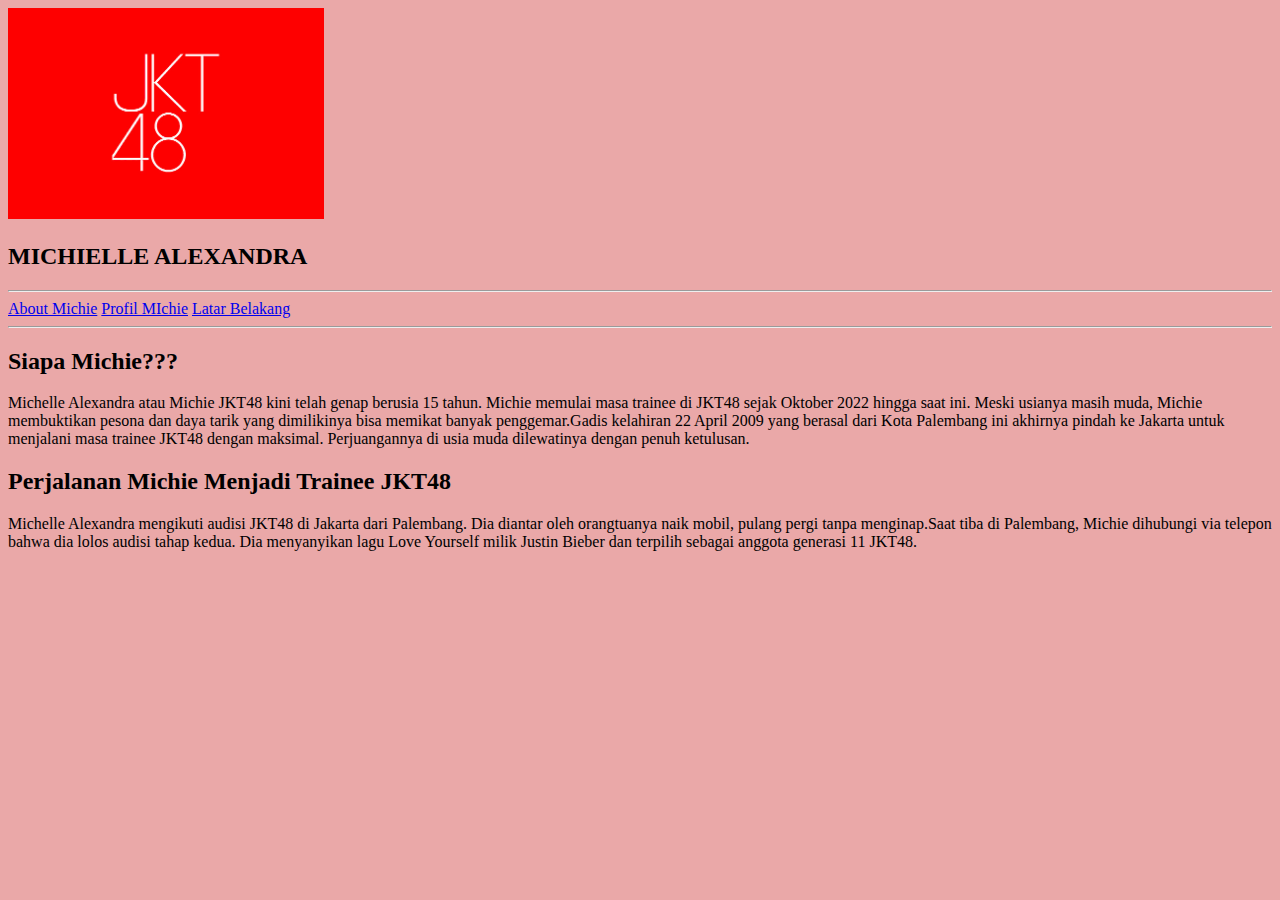
==== jkt48.html @ 83df0338 "hh" ====
<!DOCTYPE html>
<html lang="en">
<head>
    <meta charset="UTF-8">
    <meta name="viewport" content="width=device-width, initial-scale=1.0">
    <title>About JKT48</title>
    <link rel="stylesheet" href="css/sytle.css">
</head>
<body>
<img src="Image/JKT48.jpg" alt=""
     width="15%">

<h2>MICHIELLE ALEXANDRA</h2>

<hr>
<a href="jkt48.html">About Michie</a> <a href="michie.html">Profil MIchie</a> <a href="hubungi.html">Latar Belakang</a>
<hr>

<h2>Siapa Michie???</h2>
<p>Michelle Alexandra atau Michie JKT48 kini telah genap berusia 15 tahun. Michie memulai masa trainee di JKT48 sejak Oktober 2022 hingga saat ini. Meski usianya
    masih muda, Michie membuktikan pesona dan daya tarik yang dimilikinya bisa memikat banyak penggemar.Gadis kelahiran 22 April 2009 yang berasal dari Kota
    Palembang ini akhirnya pindah ke Jakarta untuk menjalani masa trainee JKT48 dengan maksimal. Perjuangannya di usia muda dilewatinya dengan penuh ketulusan.
</p>
<h2>Perjalanan Michie Menjadi Trainee JKT48</h2>
<p>Michelle Alexandra mengikuti audisi JKT48 di Jakarta dari Palembang. Dia diantar oleh orangtuanya naik mobil, pulang pergi tanpa menginap.Saat tiba di Palembang,
    Michie dihubungi via telepon bahwa dia lolos audisi tahap kedua. Dia menyanyikan lagu Love Yourself milik Justin Bieber dan terpilih sebagai anggota generasi
    11 JKT48.
</p>
<img src="Image/images (1).jpg" alt=""
     width="15%" > <img src="Image/download (1).jpg " alt="" width="11%">

</body>
</html>
---- css/sytle.css ----
* {
    box-sizing: border-box;
}

/* stle hp */
body {
    background-color: red;
}

img {
    width: 25%;
}

/* style tablet */
@media screen and (min-width : 600px) {
    body {
        background-color: green;
    }
}

/* style desktop */
@media screen and (min-width : 992px)  {
    body {
        background-color: #eaa8a8;
    }
}
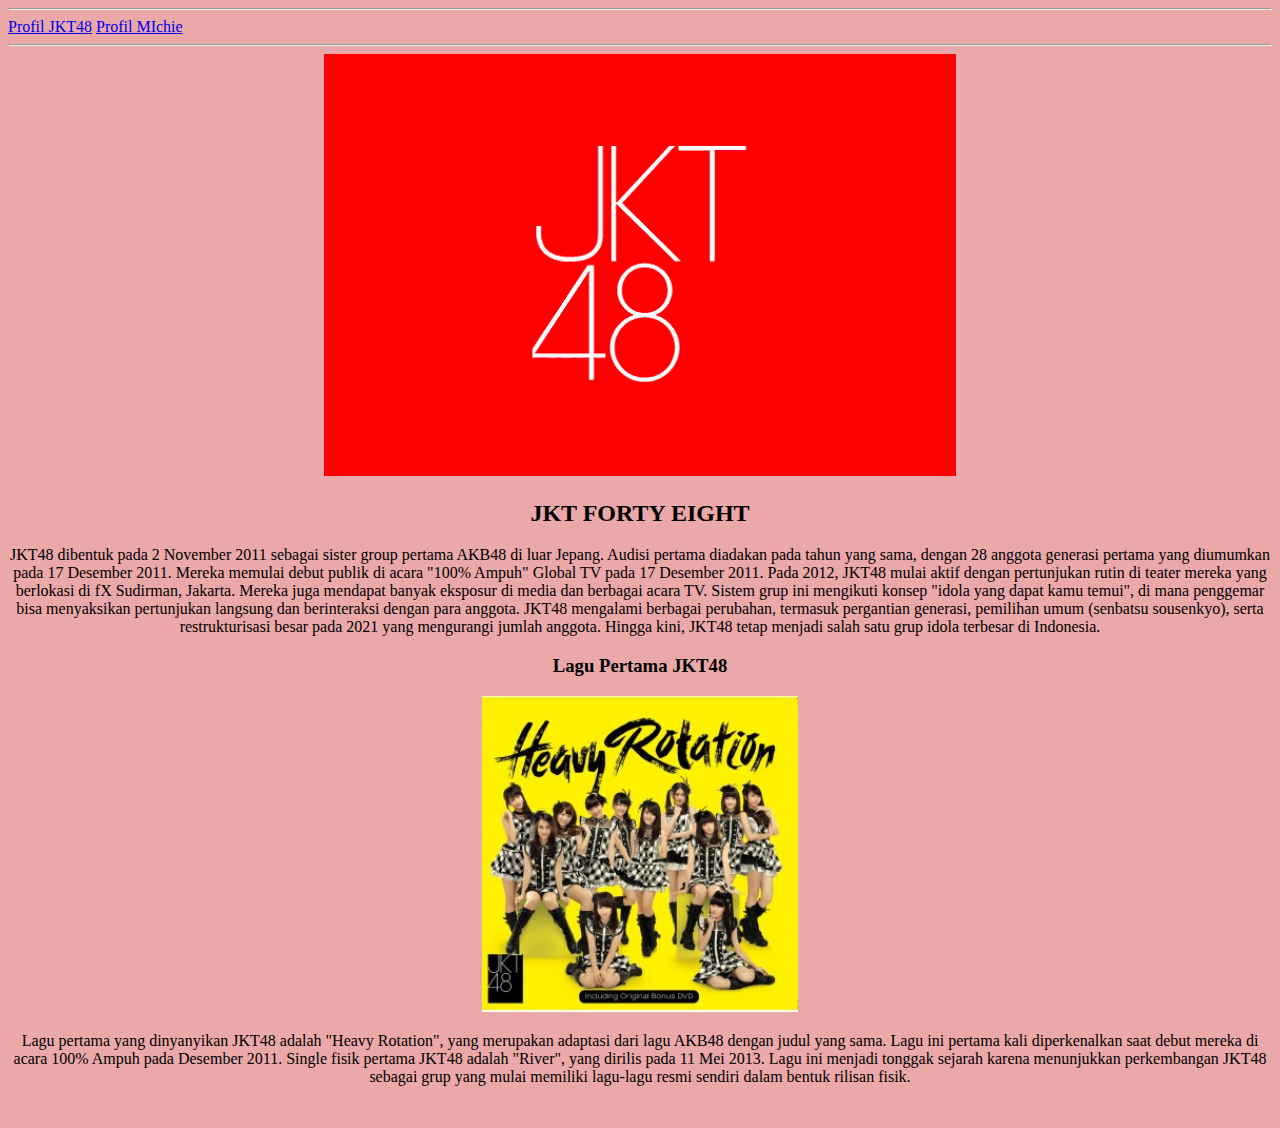
==== commit 71517630: "hhh" ====
--- a/jkt48.html
+++ b/jkt48.html
@@ -3,31 +3,28 @@
 <head>
     <meta charset="UTF-8">
     <meta name="viewport" content="width=device-width, initial-scale=1.0">
-    <title>About JKT48</title>
+    <title>JKT48</title>
+    <hr >
+     <a href="jkt48.html">Profil JKT48</a> <a href="michie.html">Profil MIchie</a> 
+     <hr>
     <link rel="stylesheet" href="css/sytle.css">
 </head>
 <body>
-<img src="Image/JKT48.jpg" alt=""
-     width="15%">
-
-<h2>MICHIELLE ALEXANDRA</h2>
-
-<hr>
-<a href="jkt48.html">About Michie</a> <a href="michie.html">Profil MIchie</a> <a href="hubungi.html">Latar Belakang</a>
-<hr>
-
-<h2>Siapa Michie???</h2>
-<p>Michelle Alexandra atau Michie JKT48 kini telah genap berusia 15 tahun. Michie memulai masa trainee di JKT48 sejak Oktober 2022 hingga saat ini. Meski usianya
-    masih muda, Michie membuktikan pesona dan daya tarik yang dimilikinya bisa memikat banyak penggemar.Gadis kelahiran 22 April 2009 yang berasal dari Kota
-    Palembang ini akhirnya pindah ke Jakarta untuk menjalani masa trainee JKT48 dengan maksimal. Perjuangannya di usia muda dilewatinya dengan penuh ketulusan.
-</p>
-<h2>Perjalanan Michie Menjadi Trainee JKT48</h2>
-<p>Michelle Alexandra mengikuti audisi JKT48 di Jakarta dari Palembang. Dia diantar oleh orangtuanya naik mobil, pulang pergi tanpa menginap.Saat tiba di Palembang,
-    Michie dihubungi via telepon bahwa dia lolos audisi tahap kedua. Dia menyanyikan lagu Love Yourself milik Justin Bieber dan terpilih sebagai anggota generasi
-    11 JKT48.
-</p>
+ <center><img src="Image/JKT48.jpg" alt="" width="50%"</center>
+    
+   
+<h2 style="text-align: center;">JKT FORTY EIGHT</h2>
+<p style="text-align: center;">JKT48 dibentuk pada 2 November 2011 sebagai sister group pertama AKB48 di luar Jepang. Audisi pertama diadakan pada tahun yang sama, dengan 28 anggota generasi pertama yang diumumkan pada 17 Desember 2011. Mereka memulai debut publik di acara "100% Ampuh" Global TV pada 17 Desember 2011.
+    Pada 2012, JKT48 mulai aktif dengan pertunjukan rutin di teater mereka yang berlokasi di fX Sudirman, Jakarta. Mereka juga mendapat banyak eksposur di media dan berbagai acara TV. 
+    Sistem grup ini mengikuti konsep "idola yang dapat kamu temui", di mana penggemar bisa menyaksikan pertunjukan langsung dan berinteraksi dengan para anggota.
+    JKT48 mengalami berbagai perubahan, termasuk pergantian generasi, pemilihan umum (senbatsu sousenkyo), serta restrukturisasi besar pada 2021 yang mengurangi jumlah anggota. Hingga kini, JKT48 tetap menjadi salah satu grup idola terbesar di Indonesia.</p>
+<h3>Lagu Pertama JKT48</h3>
+<image src="Image/Heavy_Rotation_Kuning.jpg" alt="" width="25%">
+<p>Lagu pertama yang dinyanyikan JKT48 adalah "Heavy Rotation", yang merupakan adaptasi dari lagu AKB48 dengan judul yang sama. Lagu ini pertama kali diperkenalkan saat debut mereka di acara 100% Ampuh pada Desember 2011.
+    Single fisik pertama JKT48 adalah "River", yang dirilis pada 11 Mei 2013. Lagu ini menjadi tonggak sejarah 
+    karena menunjukkan perkembangan JKT48 sebagai grup yang mulai memiliki lagu-lagu resmi sendiri dalam bentuk rilisan fisik.</p>
 <img src="Image/images (1).jpg" alt=""
      width="15%" > <img src="Image/download (1).jpg " alt="" width="11%">
 
 </body>
-</html>+</html>
--- a/css/sytle.css
+++ b/css/sytle.css
@@ -7,14 +7,12 @@
     background-color: red;
 }
 
-img {
-    width: 25%;
-}
+
 
 /* style tablet */
 @media screen and (min-width : 600px) {
     body {
-        background-color: green;
+        background-color: rgb(221, 9, 154);
     }
 }
 
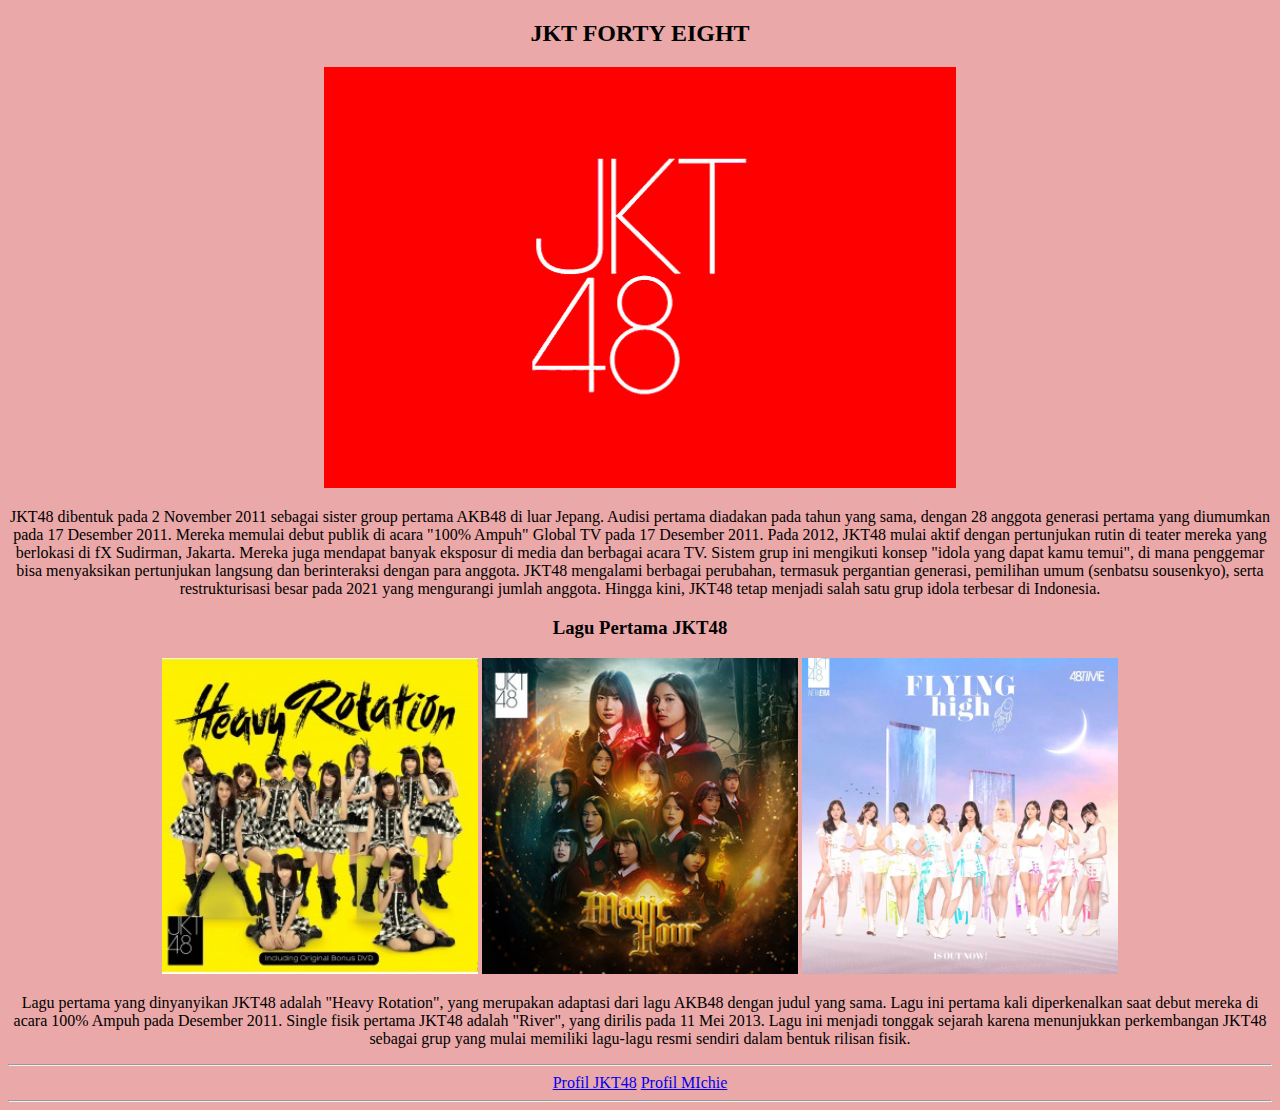
==== commit 27eb58cd: "update" ====
--- a/jkt48.html
+++ b/jkt48.html
@@ -4,27 +4,25 @@
     <meta charset="UTF-8">
     <meta name="viewport" content="width=device-width, initial-scale=1.0">
     <title>JKT48</title>
-    <hr >
-     <a href="jkt48.html">Profil JKT48</a> <a href="michie.html">Profil MIchie</a> 
-     <hr>
+    
     <link rel="stylesheet" href="css/sytle.css">
 </head>
 <body>
+    <h2 style="text-align: center;">JKT FORTY EIGHT</h2>
  <center><img src="Image/JKT48.jpg" alt="" width="50%"</center>
-    
-   
-<h2 style="text-align: center;">JKT FORTY EIGHT</h2>
-<p style="text-align: center;">JKT48 dibentuk pada 2 November 2011 sebagai sister group pertama AKB48 di luar Jepang. Audisi pertama diadakan pada tahun yang sama, dengan 28 anggota generasi pertama yang diumumkan pada 17 Desember 2011. Mereka memulai debut publik di acara "100% Ampuh" Global TV pada 17 Desember 2011.
+    <p style="text-align: center;">JKT48 dibentuk pada 2 November 2011 sebagai sister group pertama AKB48 di luar Jepang. Audisi pertama diadakan pada tahun yang sama, dengan 28 anggota generasi pertama yang diumumkan pada 17 Desember 2011. Mereka memulai debut publik di acara "100% Ampuh" Global TV pada 17 Desember 2011.
     Pada 2012, JKT48 mulai aktif dengan pertunjukan rutin di teater mereka yang berlokasi di fX Sudirman, Jakarta. Mereka juga mendapat banyak eksposur di media dan berbagai acara TV. 
     Sistem grup ini mengikuti konsep "idola yang dapat kamu temui", di mana penggemar bisa menyaksikan pertunjukan langsung dan berinteraksi dengan para anggota.
     JKT48 mengalami berbagai perubahan, termasuk pergantian generasi, pemilihan umum (senbatsu sousenkyo), serta restrukturisasi besar pada 2021 yang mengurangi jumlah anggota. Hingga kini, JKT48 tetap menjadi salah satu grup idola terbesar di Indonesia.</p>
 <h3>Lagu Pertama JKT48</h3>
-<image src="Image/Heavy_Rotation_Kuning.jpg" alt="" width="25%">
-<p>Lagu pertama yang dinyanyikan JKT48 adalah "Heavy Rotation", yang merupakan adaptasi dari lagu AKB48 dengan judul yang sama. Lagu ini pertama kali diperkenalkan saat debut mereka di acara 100% Ampuh pada Desember 2011.
+<img src="Image/Heavy_Rotation_Kuning.jpg" alt="" width="25%"> <img src="Image/JKT48_Magic_Hour_Cover.jpg" alt="" width="25%"> <img src="Image/2cda5e3f87a29d063e0ed9785c91ffc2.jpg" alt="" width="25%">
+    <p>Lagu pertama yang dinyanyikan JKT48 adalah "Heavy Rotation", yang merupakan adaptasi dari lagu AKB48 dengan judul yang sama. Lagu ini pertama kali diperkenalkan saat debut mereka di acara 100% Ampuh pada Desember 2011.
     Single fisik pertama JKT48 adalah "River", yang dirilis pada 11 Mei 2013. Lagu ini menjadi tonggak sejarah 
     karena menunjukkan perkembangan JKT48 sebagai grup yang mulai memiliki lagu-lagu resmi sendiri dalam bentuk rilisan fisik.</p>
-<img src="Image/images (1).jpg" alt=""
-     width="15%" > <img src="Image/download (1).jpg " alt="" width="11%">
-
+    <hr>
+    <center>
+     <a href="jkt48.html">Profil JKT48</a> <a href="michie.html">Profil MIchie</a> 
+    </center>
+     <hr>
 </body>
 </html>
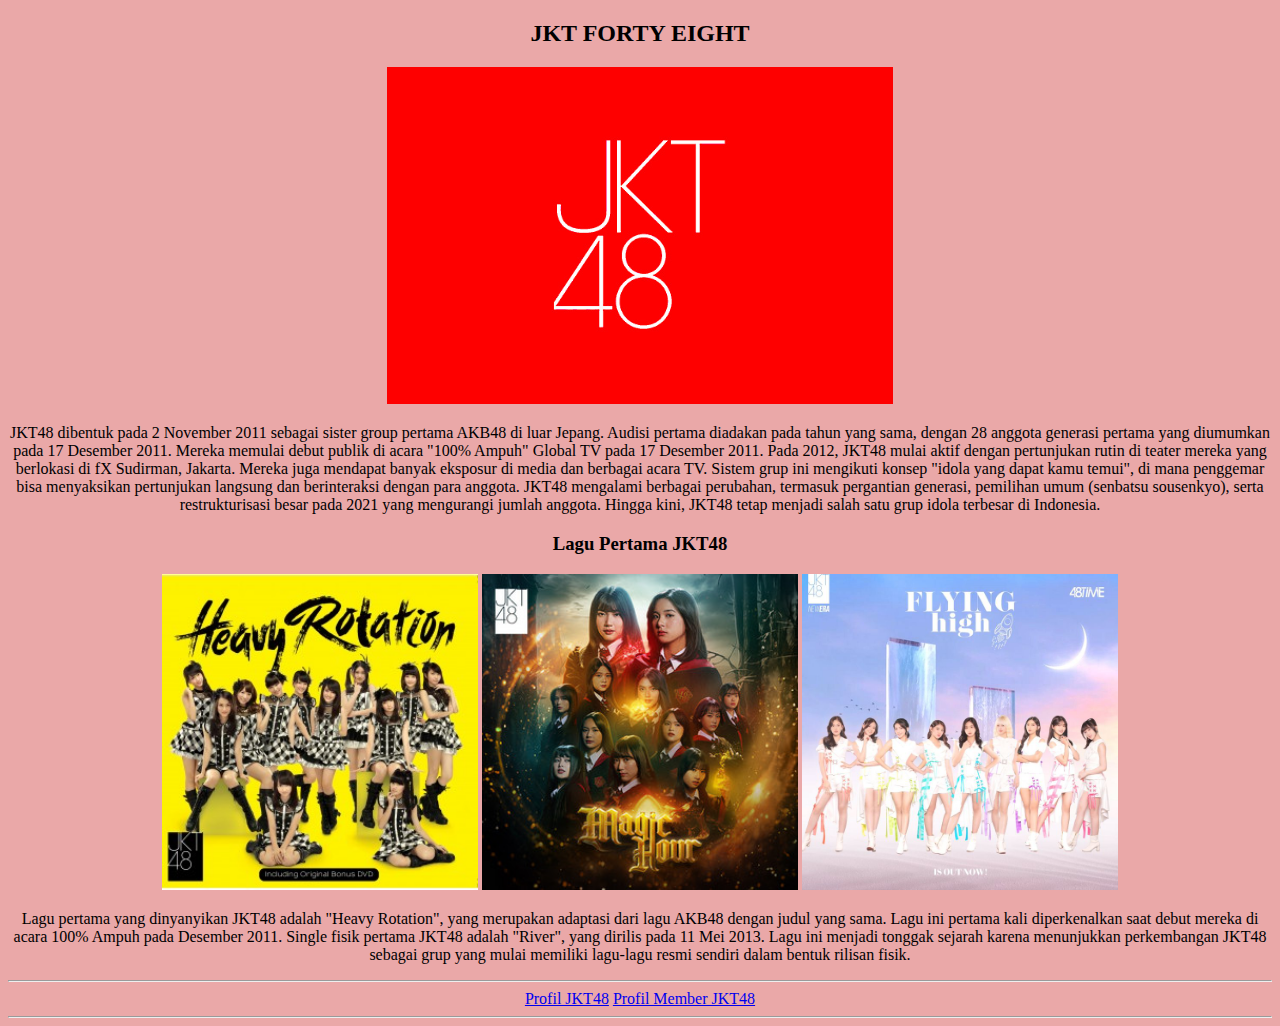
==== commit 02e9b765: "hh" ====
--- a/jkt48.html
+++ b/jkt48.html
@@ -9,7 +9,7 @@
 </head>
 <body>
     <h2 style="text-align: center;">JKT FORTY EIGHT</h2>
- <center><img src="Image/JKT48.jpg" alt="" width="50%"</center>
+ <center><img src="Image/JKT48.jpg" alt="" width="40%"</center>
     <p style="text-align: center;">JKT48 dibentuk pada 2 November 2011 sebagai sister group pertama AKB48 di luar Jepang. Audisi pertama diadakan pada tahun yang sama, dengan 28 anggota generasi pertama yang diumumkan pada 17 Desember 2011. Mereka memulai debut publik di acara "100% Ampuh" Global TV pada 17 Desember 2011.
     Pada 2012, JKT48 mulai aktif dengan pertunjukan rutin di teater mereka yang berlokasi di fX Sudirman, Jakarta. Mereka juga mendapat banyak eksposur di media dan berbagai acara TV. 
     Sistem grup ini mengikuti konsep "idola yang dapat kamu temui", di mana penggemar bisa menyaksikan pertunjukan langsung dan berinteraksi dengan para anggota.
@@ -21,7 +21,7 @@
     karena menunjukkan perkembangan JKT48 sebagai grup yang mulai memiliki lagu-lagu resmi sendiri dalam bentuk rilisan fisik.</p>
     <hr>
     <center>
-     <a href="jkt48.html">Profil JKT48</a> <a href="michie.html">Profil MIchie</a> 
+     <a href="jkt48.html">Profil JKT48</a> <a href="michie.html">Profil Member JKT48</a> 
     </center>
      <hr>
 </body>
--- a/css/sytle.css
+++ b/css/sytle.css
@@ -4,7 +4,7 @@
 
 /* stle hp */
 body {
-    background-color: red;
+    background-color: rgb(156, 74, 74);
 }
 
 
